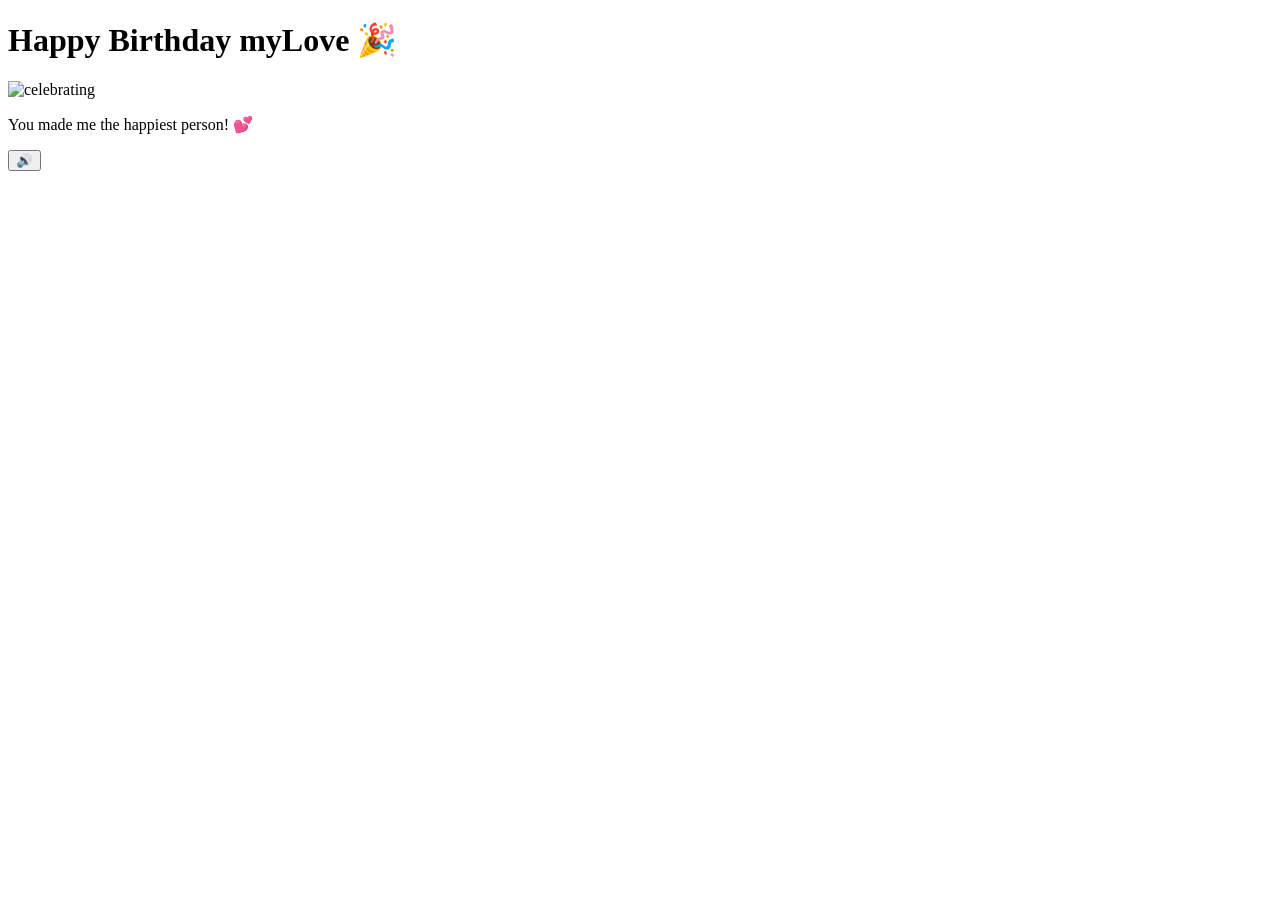
==== yes.html @ 0000ad68 "Update yes.html" ====
<!DOCTYPE html>
<html lang="en">
<head>
    <meta charset="UTF-8">
    <meta name="viewport" content="width=device-width, initial-scale=1.0">
    <title>Yay! 🎉</title>
    <link rel="preconnect" href="https://fonts.googleapis.com">
    <link href="https://fonts.googleapis.com/css2?family=Nunito:wght@400;700;800;900&display=swap" rel="stylesheet">
    <link rel="stylesheet" href="style.css">
    <script src="https://cdn.jsdelivr.net/npm/canvas-confetti@1.9.2/dist/confetti.browser.min.js"></script>
</head>
<body>
    <div class="hearts-bg"></div>

    <div class="container yes-container">
        <h1 class="yes-title">Happy Birthday myLove 🎉</h1>

        <div class="gif-container">
            <img id="cat-gif" src="https://media.tenor.com/eNHbizSfVb0AAAAj/lovemode-cute.gif" alt="celebrating">
        </div>

        <p class="yes-message">You made me the happiest person! 💕</p>
    </div>

    <audio id="bg-music" loop>
        <source src="music/beabadoobee - Glue Song (Lyrics).mp3" type="audio/mpeg">
    </audio>

    <button id="music-toggle" onclick="toggleMusic()" title="Toggle music">🔊</button>

    <script src="yes-script.js"></script>
</body>
</html>
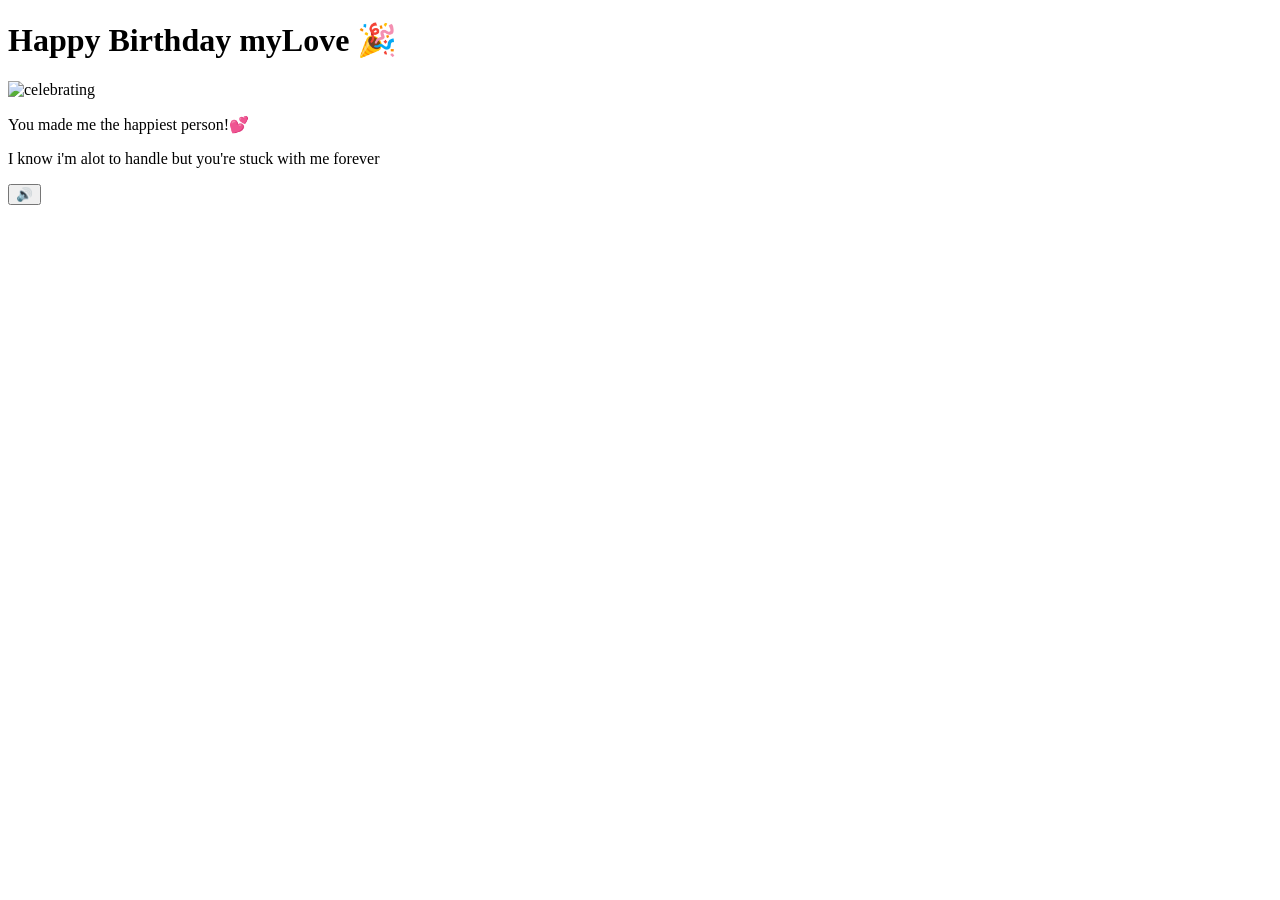
==== commit 603a2bcf: "Update yes.html" ====
--- a/yes.html
+++ b/yes.html
@@ -19,7 +19,8 @@
             <img id="cat-gif" src="https://media.tenor.com/eNHbizSfVb0AAAAj/lovemode-cute.gif" alt="celebrating">
         </div>
 
-        <p class="yes-message">You made me the happiest person! 💕</p>
+        <p class="yes-message">You made me the happiest person!💕</p>
+        <p class="yes-message">I know i'm alot to handle but you're stuck with me forever</p>
     </div>
 
     <audio id="bg-music" loop>
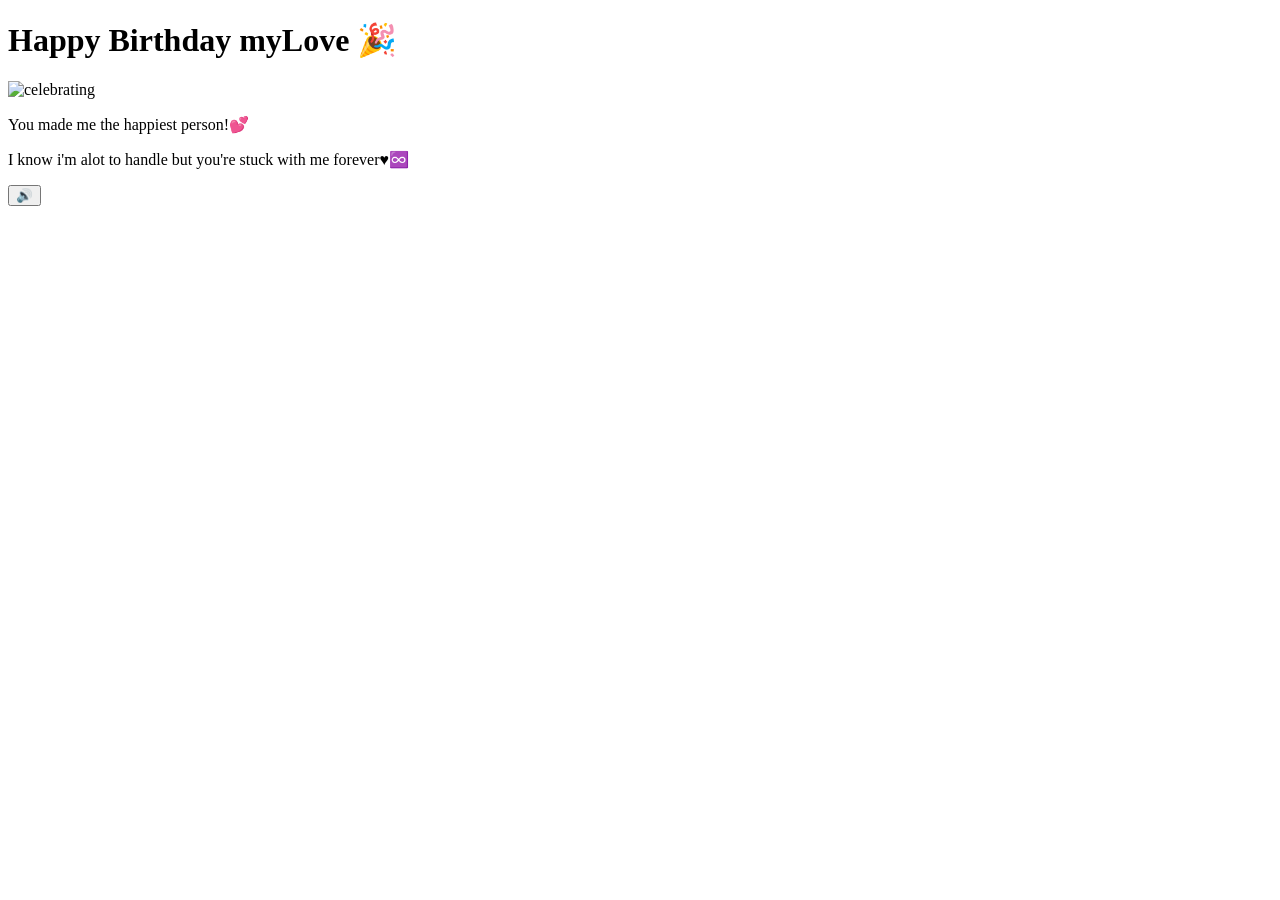
==== commit 9d8c3002: "Update yes.html" ====
--- a/yes.html
+++ b/yes.html
@@ -20,7 +20,7 @@
         </div>
 
         <p class="yes-message">You made me the happiest person!💕</p>
-        <p class="yes-message">I know i'm alot to handle but you're stuck with me forever</p>
+        <p class="yes-message">I know i'm alot to handle but you're stuck with me forever♥️♾️</p>
     </div>
 
     <audio id="bg-music" loop>
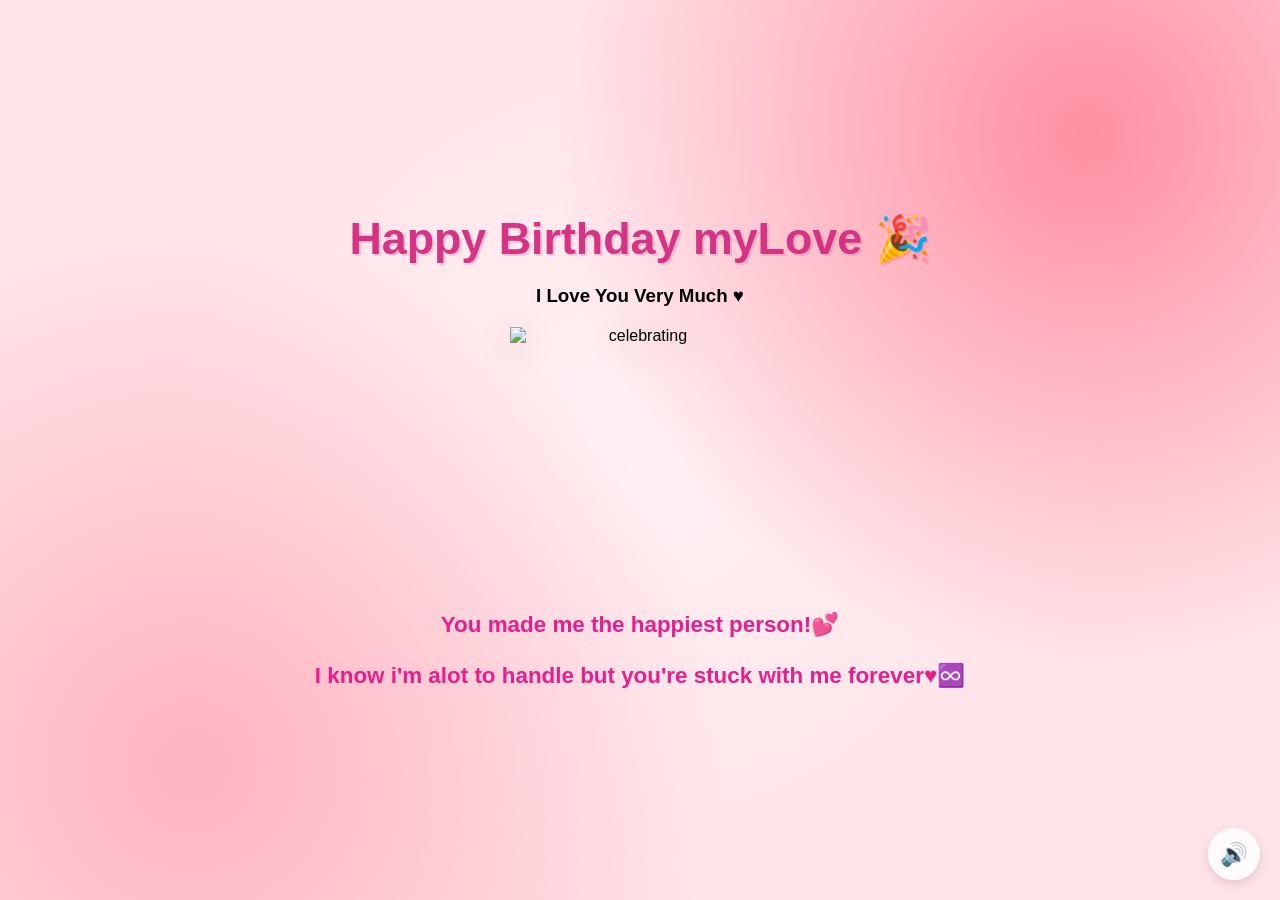
==== commit 5ccecbff: "Update yes.html" ====
--- a/yes.html
+++ b/yes.html
@@ -14,6 +14,8 @@
 
     <div class="container yes-container">
         <h1 class="yes-title">Happy Birthday myLove 🎉</h1>
+        <h3 class="yes-title">I Love You Very Much ♥️</h3>
+
 
         <div class="gif-container">
             <img id="cat-gif" src="https://media.tenor.com/eNHbizSfVb0AAAAj/lovemode-cute.gif" alt="celebrating">
--- a/style.css
+++ b/style.css
@@ -0,0 +1,206 @@
+* {
+    margin: 0;
+    padding: 0;
+    box-sizing: border-box;
+}
+
+body {
+    background-color: #FFE4E8;
+    font-family: 'Nunito', sans-serif;
+    min-height: 100vh;
+    display: flex;
+    justify-content: center;
+    align-items: center;
+    overflow: hidden;
+    background-image:
+        radial-gradient(circle at 15% 85%, #ffb3c1 0%, transparent 40%),
+        radial-gradient(circle at 85% 15%, #ff8fa3 0%, transparent 40%),
+        radial-gradient(circle at 50% 50%, #fff0f3 0%, transparent 60%);
+}
+
+/* Floating hearts background */
+.hearts-bg {
+    position: fixed;
+    top: 0; left: 0; right: 0; bottom: 0;
+    pointer-events: none;
+    z-index: 0;
+    overflow: hidden;
+}
+
+.hearts-bg::before,
+.hearts-bg::after {
+    content: '💕 💗 💖 💝 💓';
+    position: absolute;
+    font-size: 1.5rem;
+    opacity: 0.15;
+    animation: floatHearts 12s linear infinite;
+    white-space: nowrap;
+    top: 100%;
+    left: 10%;
+}
+
+.hearts-bg::after {
+    animation-delay: 6s;
+    left: 60%;
+    content: '💗 💕 💓 💖 💝';
+}
+
+@keyframes floatHearts {
+    from { transform: translateY(0); opacity: 0.15; }
+    to { transform: translateY(-110vh); opacity: 0; }
+}
+
+.container {
+    position: relative;
+    z-index: 1;
+    text-align: center;
+    padding: 40px 20px;
+}
+
+h1 {
+    font-size: 2.4rem;
+    color: #d63384;
+    font-weight: 900;
+    margin-bottom: 20px;
+    text-shadow: 2px 2px 0px rgba(214, 51, 132, 0.2);
+    animation: wiggle 2s ease-in-out infinite;
+}
+
+@keyframes wiggle {
+    0%, 100% { transform: rotate(-1deg); }
+    50% { transform: rotate(1deg); }
+}
+
+.gif-container {
+    margin: 20px auto;
+    display: flex;
+    justify-content: center;
+}
+
+#cat-gif {
+    width: 200px;
+    height: 200px;
+    object-fit: contain;
+    filter: drop-shadow(0 8px 16px rgba(0,0,0,0.15));
+    transition: opacity 0.3s ease;
+}
+
+.buttons {
+    display: flex;
+    gap: 20px;
+    justify-content: center;
+    align-items: center;
+    margin-top: 30px;
+    flex-wrap: wrap;
+}
+
+#yes-btn {
+    background: linear-gradient(135deg, #4CAF50, #45a049);
+    color: white;
+    border: none;
+    border-radius: 16px;
+    font-size: 1.6rem;
+    font-weight: 900;
+    font-family: 'Nunito', sans-serif;
+    padding: 18px 45px;
+    cursor: pointer;
+    transition: transform 0.15s, box-shadow 0.15s;
+    box-shadow: 0 6px 20px rgba(76, 175, 80, 0.45);
+    letter-spacing: 1px;
+}
+
+#yes-btn:hover {
+    transform: scale(1.06) translateY(-2px);
+    box-shadow: 0 10px 28px rgba(76, 175, 80, 0.55);
+}
+
+#yes-btn:active {
+    transform: scale(0.98);
+}
+
+#no-btn {
+    background: linear-gradient(135deg, #e74c3c, #c0392b);
+    color: white;
+    border: none;
+    border-radius: 12px;
+    font-size: 1rem;
+    font-weight: 700;
+    font-family: 'Nunito', sans-serif;
+    padding: 12px 28px;
+    cursor: pointer;
+    transition: background 0.2s, left 0.25s ease, top 0.25s ease;
+    box-shadow: 0 4px 14px rgba(231, 76, 60, 0.4);
+}
+
+#no-btn:hover {
+    background: linear-gradient(135deg, #c0392b, #a93226);
+}
+
+
+#tease-toast {
+    margin-top: 14px;
+    font-size: 1rem;
+    color: #d63384;
+    font-weight: 700;
+    font-style: italic;
+    opacity: 0;
+    transform: translateY(6px);
+    transition: opacity 0.3s ease, transform 0.3s ease;
+    min-height: 1.5rem;
+}
+
+#tease-toast.show {
+    opacity: 1;
+    transform: translateY(0);
+}
+
+/* Music toggle button */
+#music-toggle {
+    position: fixed;
+    bottom: 20px;
+    right: 20px;
+    background: rgba(255, 255, 255, 0.85);
+    border: none;
+    border-radius: 50%;
+    width: 52px;
+    height: 52px;
+    font-size: 1.4rem;
+    cursor: pointer;
+    backdrop-filter: blur(10px);
+    box-shadow: 0 4px 12px rgba(0, 0, 0, 0.12);
+    transition: transform 0.2s;
+    z-index: 100;
+}
+
+#music-toggle:hover {
+    transform: scale(1.1);
+}
+
+/* Yes page specific */
+.yes-container h1.yes-title {
+    font-size: 2.8rem;
+    animation: bounceTitle 0.6s ease infinite alternate;
+}
+
+@keyframes bounceTitle {
+    from { transform: translateY(0) rotate(-1deg); }
+    to { transform: translateY(-12px) rotate(1deg); }
+}
+
+.yes-message {
+    font-size: 1.4rem;
+    color: #e91e8c;
+    font-weight: 700;
+    margin-top: 24px;
+    animation: fadeIn 1s ease 0.5s both;
+}
+
+@keyframes fadeIn {
+    from { opacity: 0; transform: translateY(10px); }
+    to { opacity: 1; transform: translateY(0); }
+}
+
+.yes-container #cat-gif {
+    width: 260px;
+    height: 260px;
+}
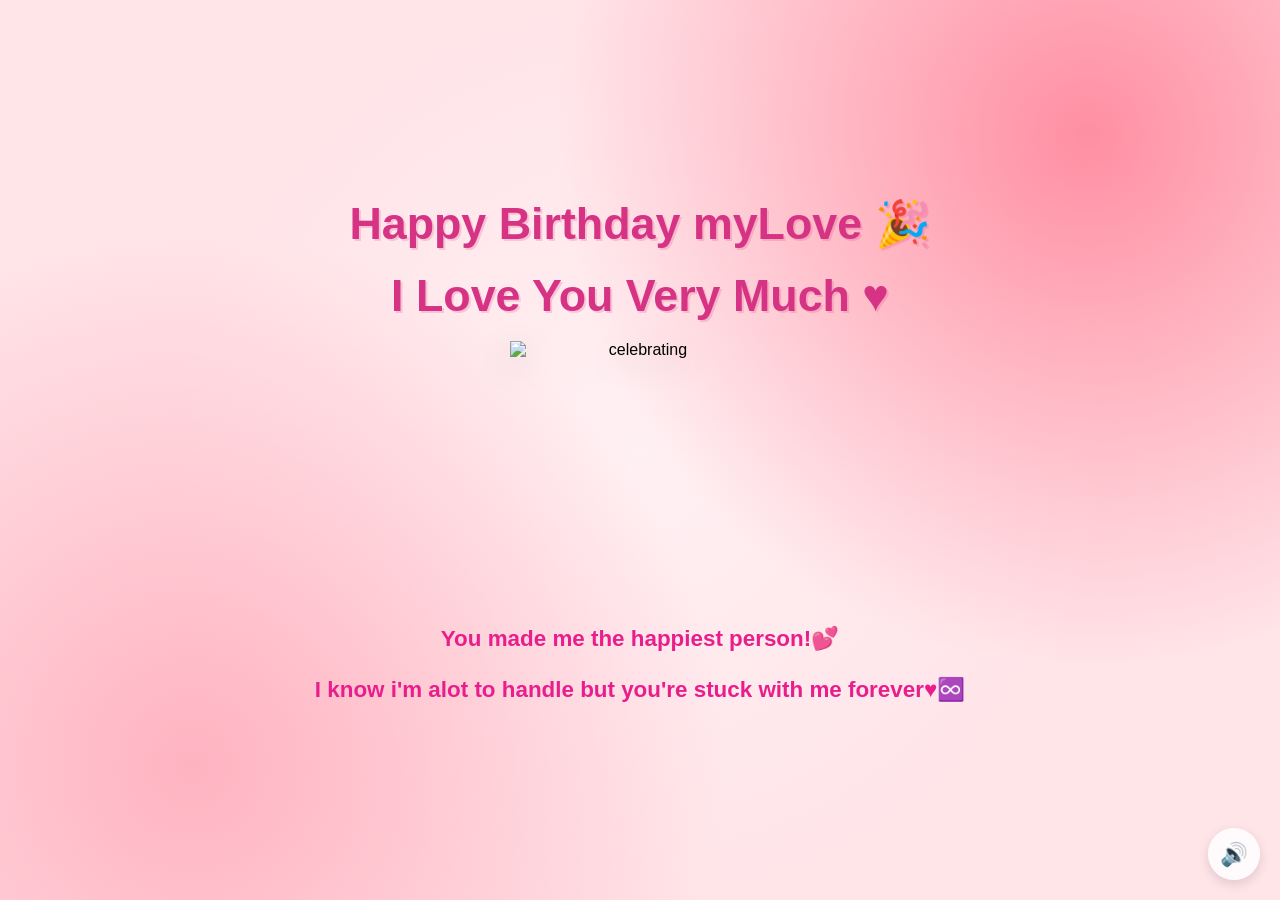
==== commit 5f96585a: "Update yes.html" ====
--- a/yes.html
+++ b/yes.html
@@ -14,7 +14,7 @@
 
     <div class="container yes-container">
         <h1 class="yes-title">Happy Birthday myLove 🎉</h1>
-        <h3 class="yes-title">I Love You Very Much ♥️</h3>
+        <h1 class="yes-title">I Love You Very Much ♥️</h1>
 
 
         <div class="gif-container">
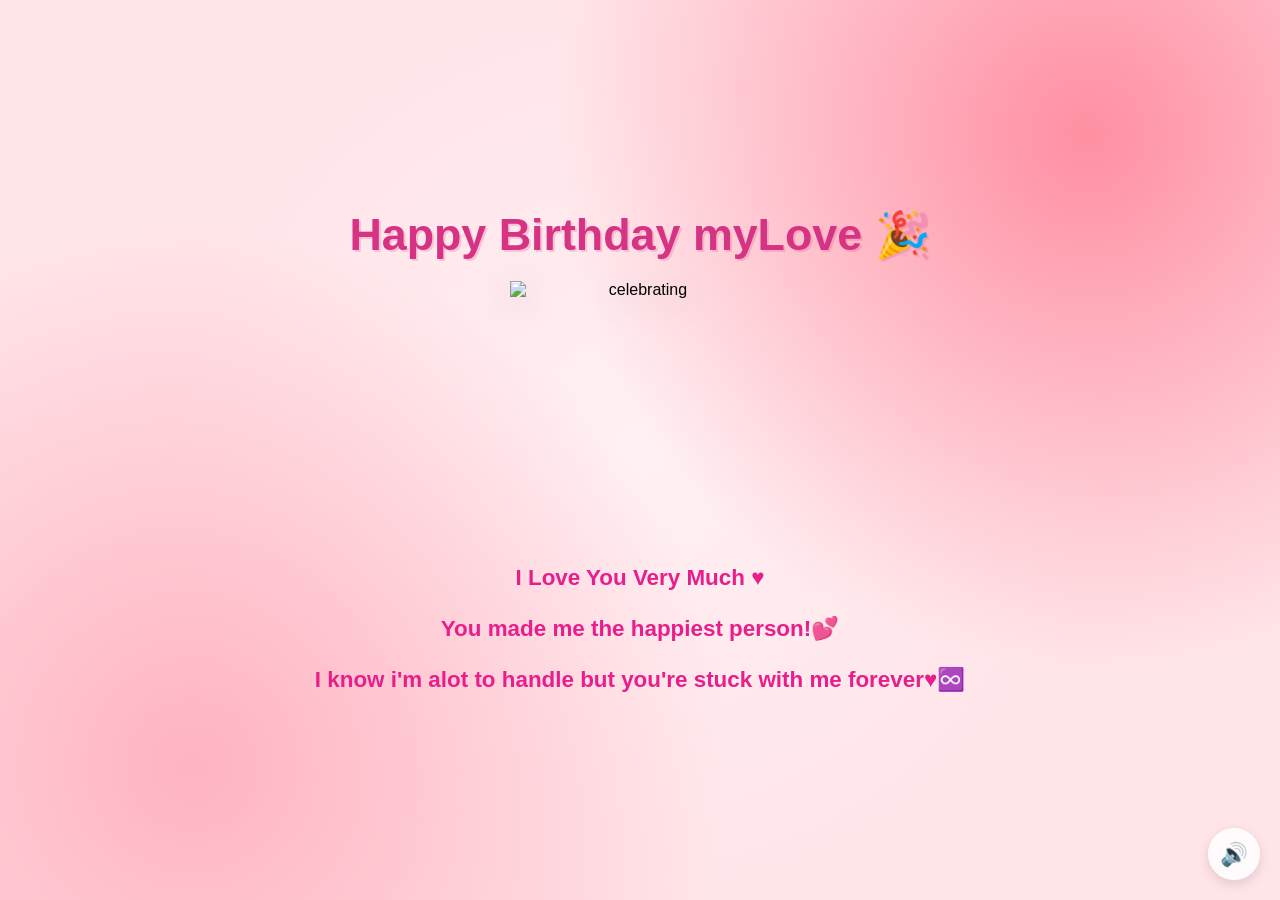
==== commit 6782f78a: "Update yes.html" ====
--- a/yes.html
+++ b/yes.html
@@ -14,13 +14,14 @@
 
     <div class="container yes-container">
         <h1 class="yes-title">Happy Birthday myLove 🎉</h1>
-        <h1 class="yes-title">I Love You Very Much ♥️</h1>
+        
 
 
         <div class="gif-container">
             <img id="cat-gif" src="https://media.tenor.com/eNHbizSfVb0AAAAj/lovemode-cute.gif" alt="celebrating">
         </div>
 
+        <p class="yes-message">I Love You Very Much ♥️</p>
         <p class="yes-message">You made me the happiest person!💕</p>
         <p class="yes-message">I know i'm alot to handle but you're stuck with me forever♥️♾️</p>
     </div>
